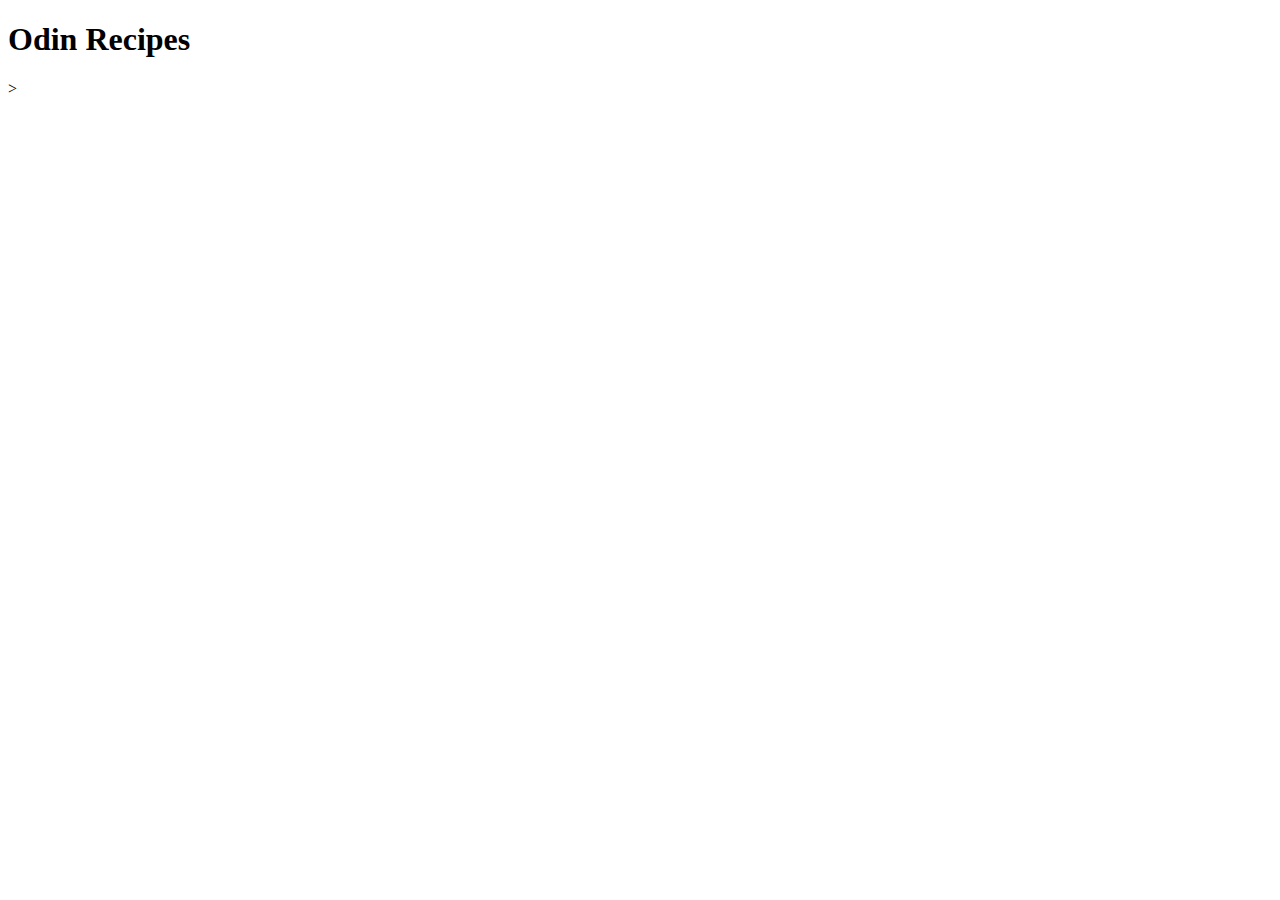
==== index.html @ d5af67de "initial commit" ====
<!DOCTYPE html>
<!--[if lt IE 7]>      <html class="no-js lt-ie9 lt-ie8 lt-ie7"> <![endif]-->
<!--[if IE 7]>         <html class="no-js lt-ie9 lt-ie8"> <![endif]-->
<!--[if IE 8]>         <html class="no-js lt-ie9"> <![endif]-->
<!--[if gt IE 8]>      <html class="no-js"> <!--<![endif]-->
<html>

<head>
    <meta charset="utf-8">
    <meta http-equiv="X-UA-Compatible" content="IE=edge">
    <title></title>
    <meta name="description" content="">
    <meta name="viewport" content="width=device-width, initial-scale=1">
    <link rel="stylesheet" href="">
</head>

<body>
    <h1>Odin Recipes</h1>>

    <script src="" async defer></script>
</body>

</html>
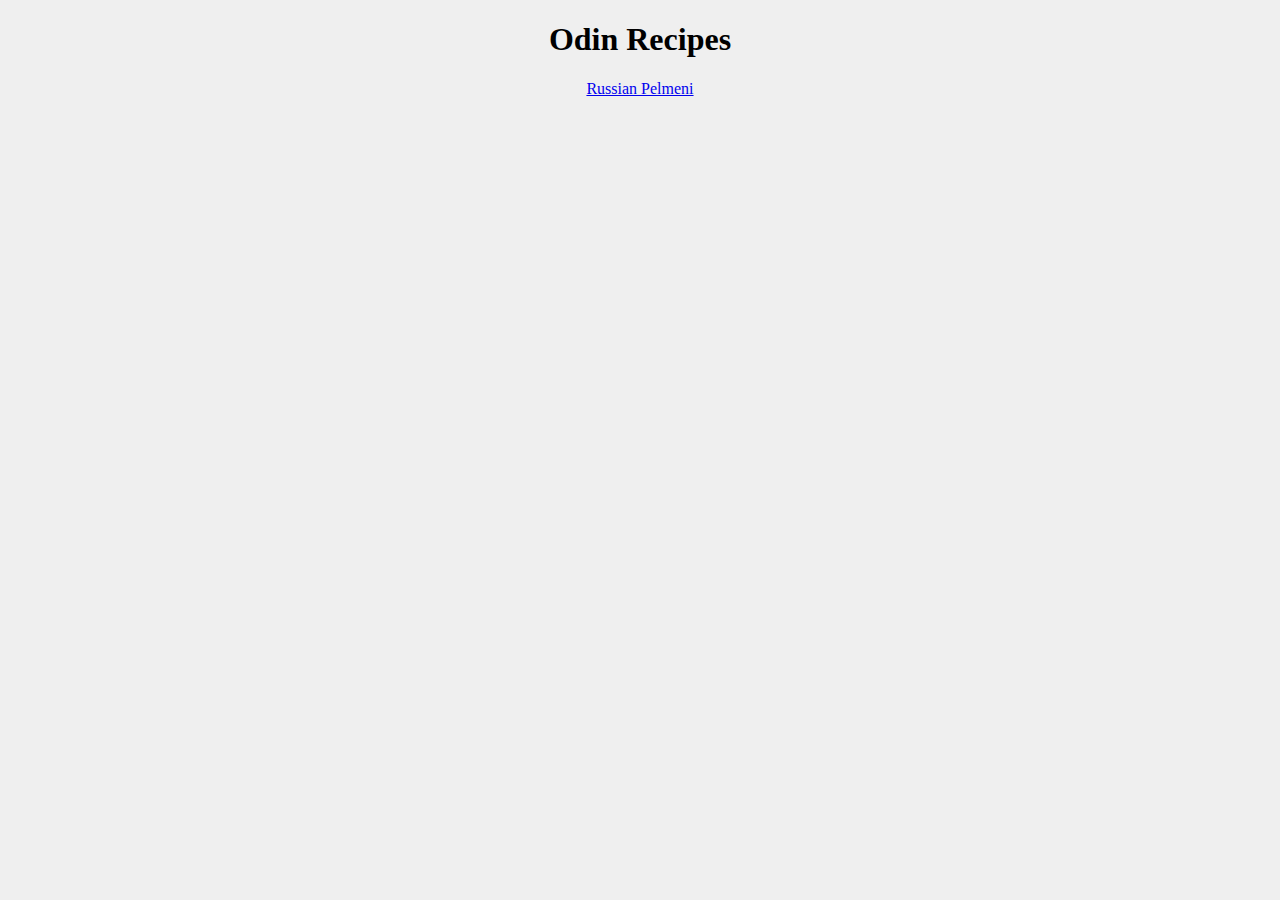
==== commit b757c81e: "add style.css" ====
--- a/index.html
+++ b/index.html
@@ -1,8 +1,4 @@
 <!DOCTYPE html>
-<!--[if lt IE 7]>      <html class="no-js lt-ie9 lt-ie8 lt-ie7"> <![endif]-->
-<!--[if IE 7]>         <html class="no-js lt-ie9 lt-ie8"> <![endif]-->
-<!--[if IE 8]>         <html class="no-js lt-ie9"> <![endif]-->
-<!--[if gt IE 8]>      <html class="no-js"> <!--<![endif]-->
 <html>
 
 <head>
@@ -11,11 +7,12 @@
     <title></title>
     <meta name="description" content="">
     <meta name="viewport" content="width=device-width, initial-scale=1">
-    <link rel="stylesheet" href="">
+    <link rel="stylesheet" href="style.css">
 </head>
 
 <body>
-    <h1>Odin Recipes</h1>>
+    <h1>Odin Recipes</h1>
+    <a href="recipes/pelmeni.html">Russian Pelmeni</a>
 
     <script src="" async defer></script>
 </body>
--- a/style.css
+++ b/style.css
@@ -0,0 +1,29 @@
+body {
+    margin: 0;
+    padding: 0;
+    display: flex;
+    flex-direction: column;
+    justify-content: center;
+    align-items: center;
+    background-color: #efefef;
+}
+
+.content {
+    max-width: 600px;
+    padding: 10px;
+    background-color: white;
+    border-radius: 10px;
+}
+
+.img-container {
+    display: flex;
+    justify-content: center;
+    align-items: center;
+    overflow: hidden;
+}
+
+.img-container img {
+    flex-shrink: 0;
+    min-width: 100%;
+    min-height: 100%;
+}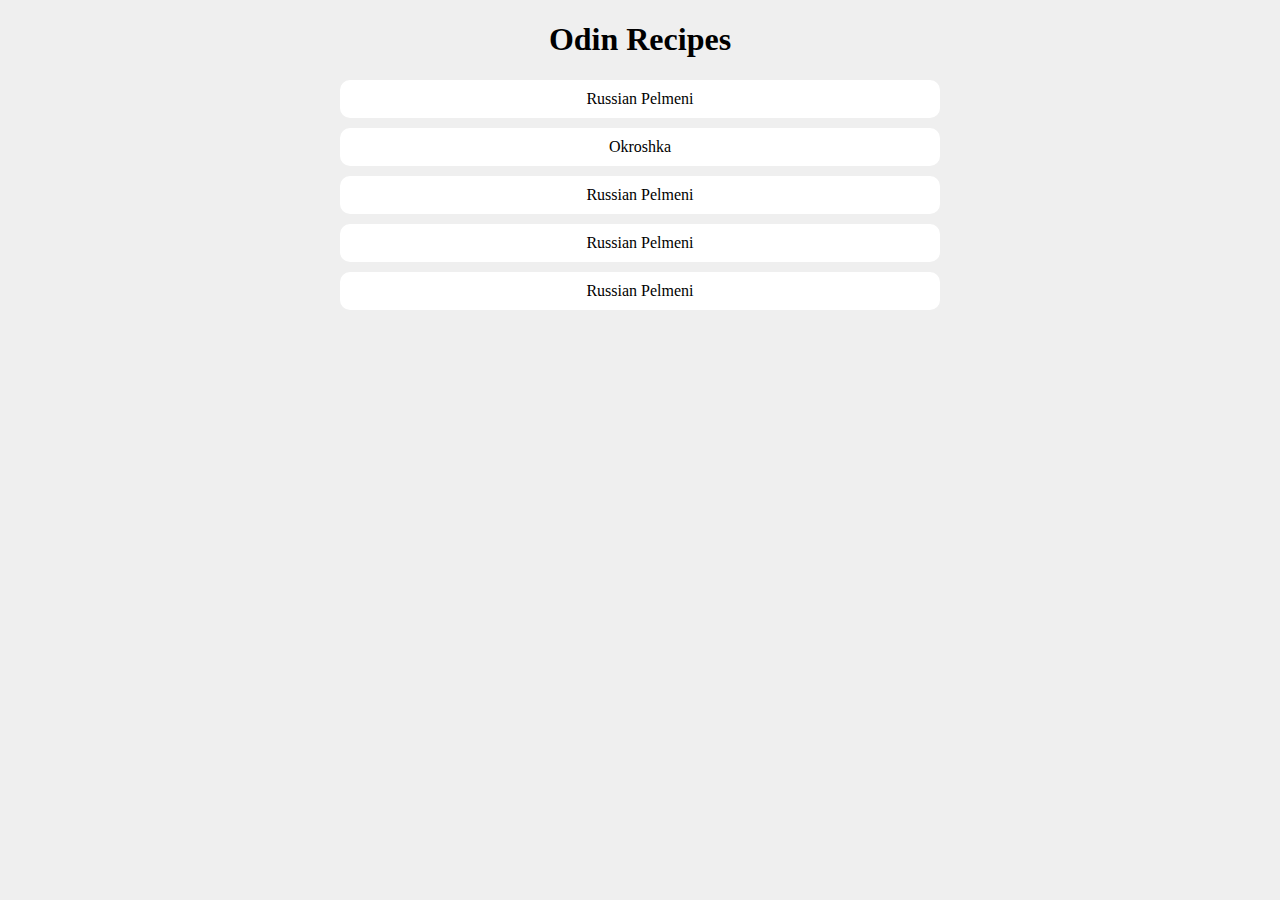
==== commit a7c2e0c3: "add style to index" ====
--- a/index.html
+++ b/index.html
@@ -11,8 +11,15 @@
 </head>
 
 <body>
-    <h1>Odin Recipes</h1>
-    <a href="recipes/pelmeni.html">Russian Pelmeni</a>
+    <div class="content">
+        <h1>Odin Recipes</h1>
+        <div class="recipes">
+            <a href="recipes/pelmeni.html">Russian Pelmeni</a>
+            <a href="recipes/okroshka.html">Okroshka</a>
+            <a href="recipes/pelmeni.html">Russian Pelmeni</a>
+            <a href="recipes/pelmeni.html">Russian Pelmeni</a>
+            <a href="recipes/pelmeni.html">Russian Pelmeni</a></div>
+    </div>
 
     <script src="" async defer></script>
 </body>
--- a/style.css
+++ b/style.css
@@ -1,29 +1,28 @@
 body {
     margin: 0;
     padding: 0;
+    background-color: #efefef;
+    text-align: center;
     display: flex;
-    flex-direction: column;
     justify-content: center;
-    align-items: center;
-    background-color: #efefef;
 }
 
 .content {
-    max-width: 600px;
-    padding: 10px;
-    background-color: white;
-    border-radius: 10px;
+    display: flex;
+    flex-direction: column;
+    min-width: 600px;
 }
 
-.img-container {
+.recipes {
     display: flex;
-    justify-content: center;
-    align-items: center;
-    overflow: hidden;
+    flex-direction: column;
 }
 
-.img-container img {
-    flex-shrink: 0;
-    min-width: 100%;
-    min-height: 100%;
+a {
+    padding: 10px;
+    text-decoration: none;
+    color: black;
+    background: white;
+    margin-bottom: 10px;
+    border-radius: 10px;
 }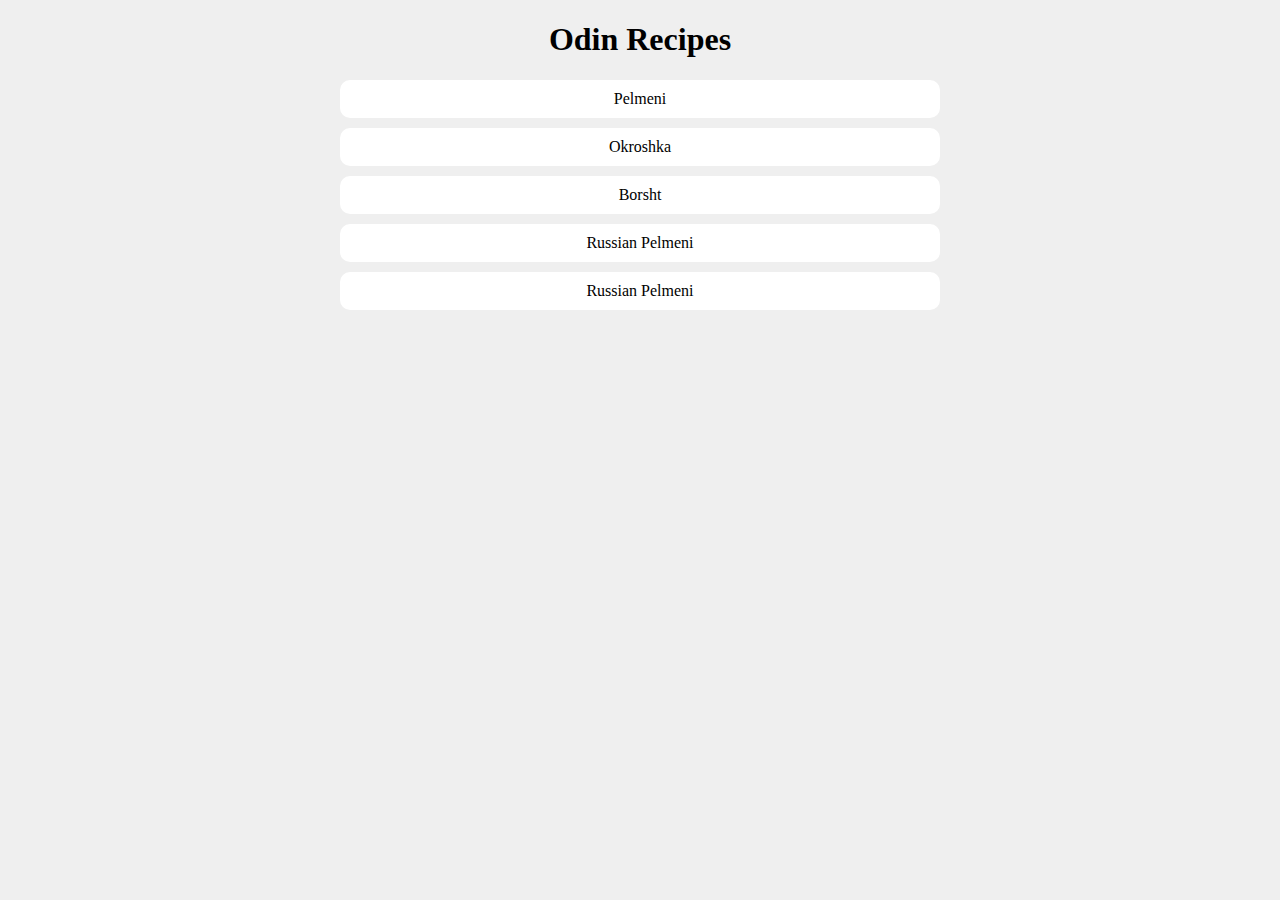
==== commit c35dc9b0: "add borsht.html" ====
--- a/index.html
+++ b/index.html
@@ -14,9 +14,9 @@
     <div class="content">
         <h1>Odin Recipes</h1>
         <div class="recipes">
-            <a href="recipes/pelmeni.html">Russian Pelmeni</a>
+            <a href="recipes/pelmeni.html">Pelmeni</a>
             <a href="recipes/okroshka.html">Okroshka</a>
-            <a href="recipes/pelmeni.html">Russian Pelmeni</a>
+            <a href="recipes/borsht.html">Borsht</a>
             <a href="recipes/pelmeni.html">Russian Pelmeni</a>
             <a href="recipes/pelmeni.html">Russian Pelmeni</a></div>
     </div>
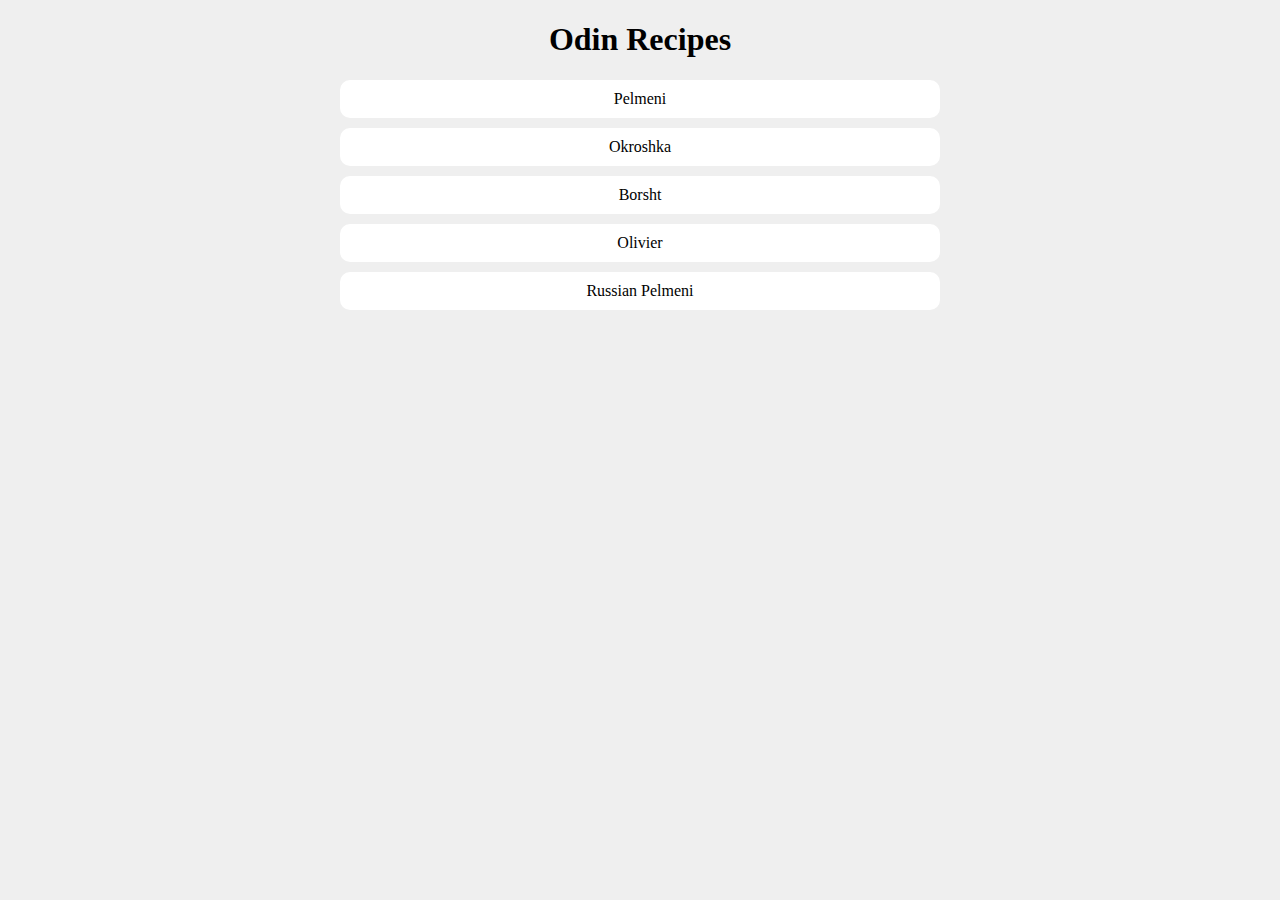
==== commit b9694072: "add olivier.html" ====
--- a/index.html
+++ b/index.html
@@ -17,7 +17,7 @@
             <a href="recipes/pelmeni.html">Pelmeni</a>
             <a href="recipes/okroshka.html">Okroshka</a>
             <a href="recipes/borsht.html">Borsht</a>
-            <a href="recipes/pelmeni.html">Russian Pelmeni</a>
+            <a href="recipes/olivier.html">Olivier</a>
             <a href="recipes/pelmeni.html">Russian Pelmeni</a></div>
     </div>
 
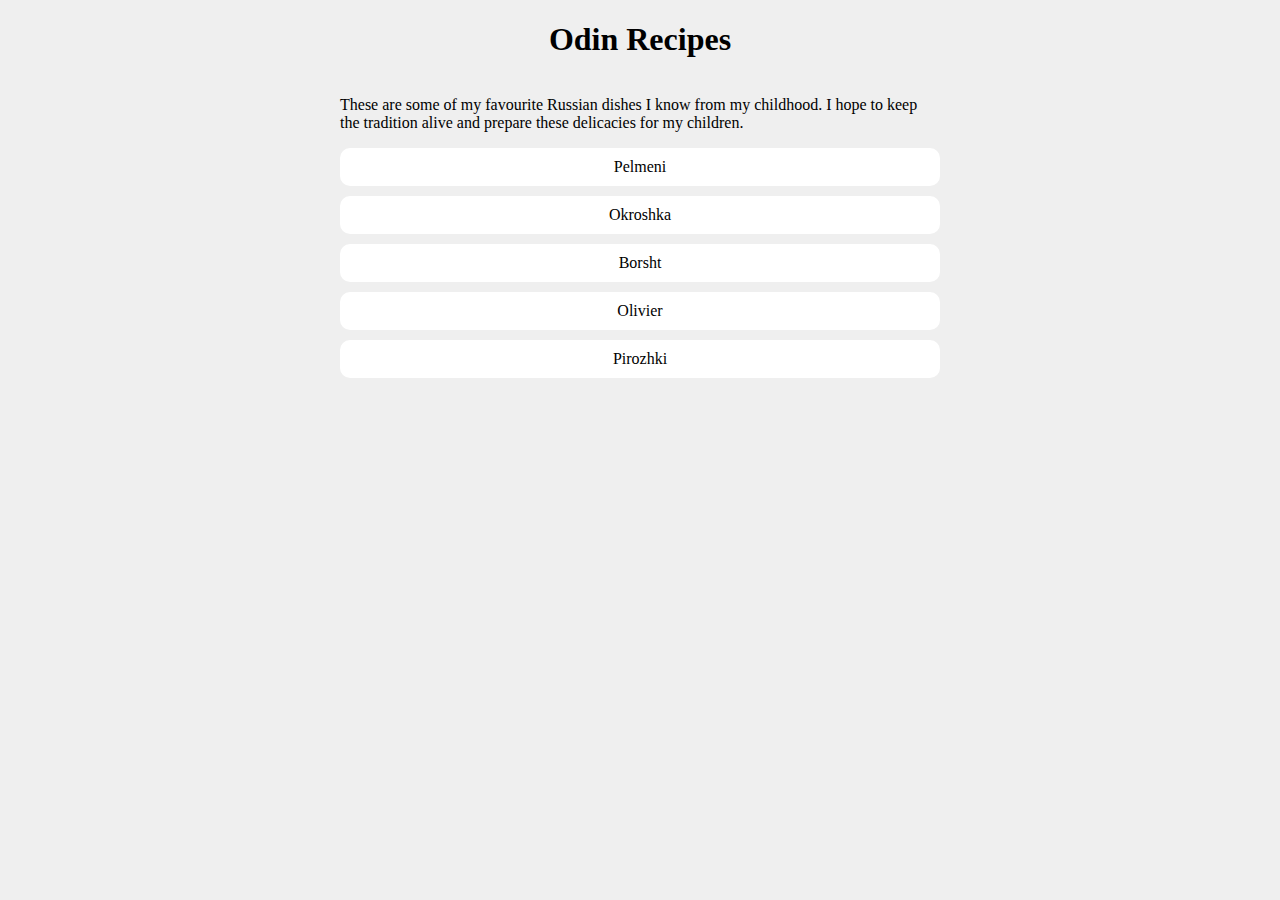
==== commit 8aaad317: "add pirozhki.html and a paragraph in index.html" ====
--- a/index.html
+++ b/index.html
@@ -13,12 +13,13 @@
 <body>
     <div class="content">
         <h1>Odin Recipes</h1>
+        <p>These are some of my favourite Russian dishes I know from my childhood. I hope to keep the tradition alive and prepare these delicacies for my children.</p>
         <div class="recipes">
             <a href="recipes/pelmeni.html">Pelmeni</a>
             <a href="recipes/okroshka.html">Okroshka</a>
             <a href="recipes/borsht.html">Borsht</a>
             <a href="recipes/olivier.html">Olivier</a>
-            <a href="recipes/pelmeni.html">Russian Pelmeni</a></div>
+            <a href="recipes/pirozhki.html">Pirozhki</a></div>
     </div>
 
     <script src="" async defer></script>
--- a/style.css
+++ b/style.css
@@ -10,7 +10,11 @@
 .content {
     display: flex;
     flex-direction: column;
-    min-width: 600px;
+    width: 600px;
+}
+
+p {
+    text-align: left;
 }
 
 .recipes {
